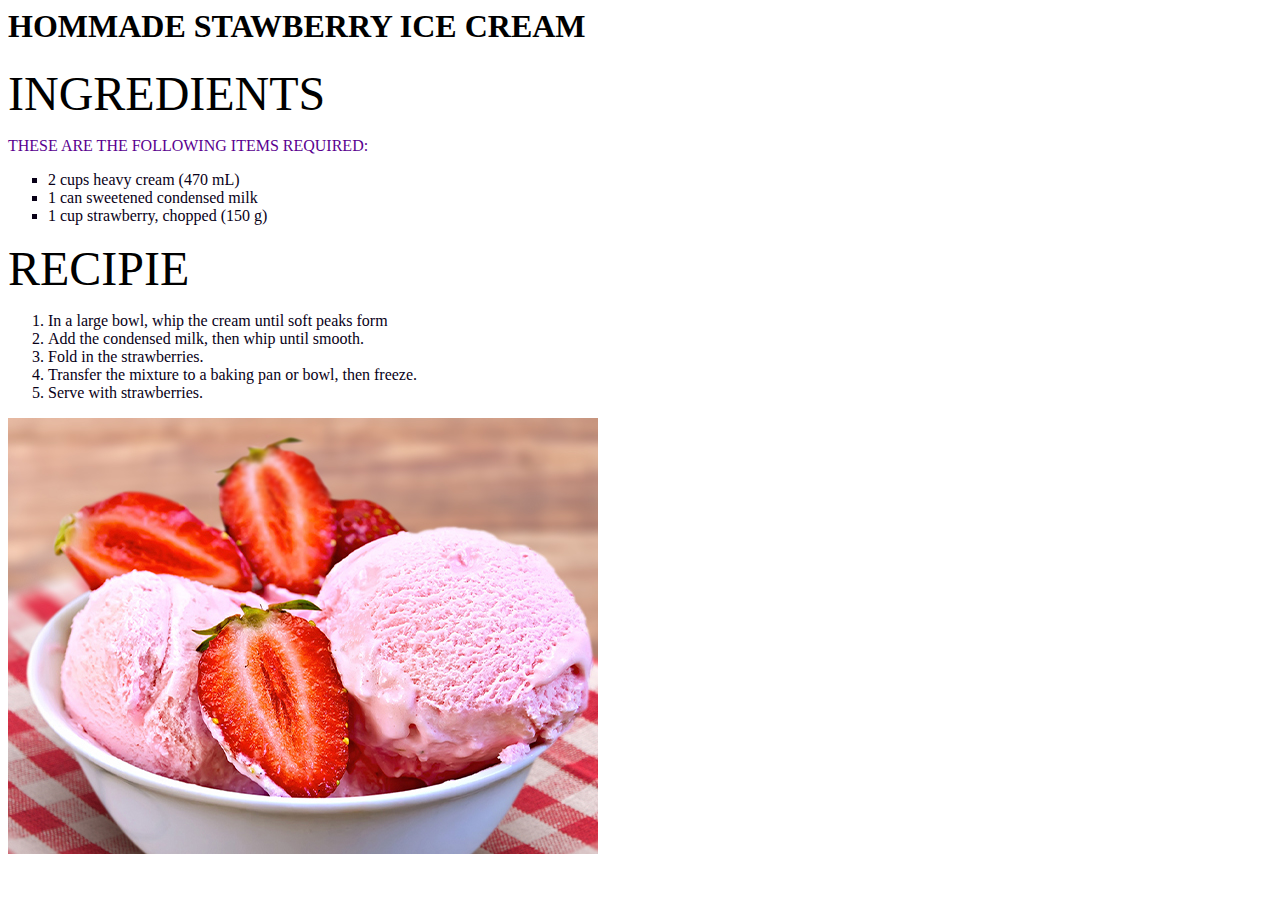
==== ICE CREAM.HTML @ 8a544ca3 "Initial Commit" ====
<html>
  <head>
    <title>Strawberry Ice Cream</title>
  </head>

  <body>
    <h1>HOMMADE STAWBERRY ICE CREAM</h1>

    <font size="7" face="Chaparral Pro Light" color="BLACK"> INGREDIENTS</font>
    <p>
      <font face="CENTURY GOTHIC" color="#5A0190">
        THESE ARE THE FOLLOWING ITEMS REQUIRED:
      </font>
      <font face="CENTURY GOTHIC" color="#080017">
        <ul type="SQUARE">
          <li>2 cups heavy cream (470 mL)</li>
          <li>1 can sweetened condensed milk</li>
          <li>1 cup strawberry, chopped (150 g)</li>
        </ul>
      </font>

      <font size="7" face="Chaparral Pro Light" color="BLACK"> RECIPIE</font>
    </p>

    <p>
      <font face="CENTURY GOTHIC" color="#080017">
        <ol>
          <li>In a large bowl, whip the cream until soft peaks form</li>
          <li>Add the condensed milk, then whip until smooth.</li>
          <li>Fold in the strawberries.</li>
          <li>Transfer the mixture to a baking pan or bowl, then freeze.</li>
          <li>Serve with strawberries.</li>
        </ol>

        <p></p>

        <p>
          <img src="images/Capture.jpg" alt="MISSING JPG" />
        </p>
      </font>
    </p>
  </body>
</html>
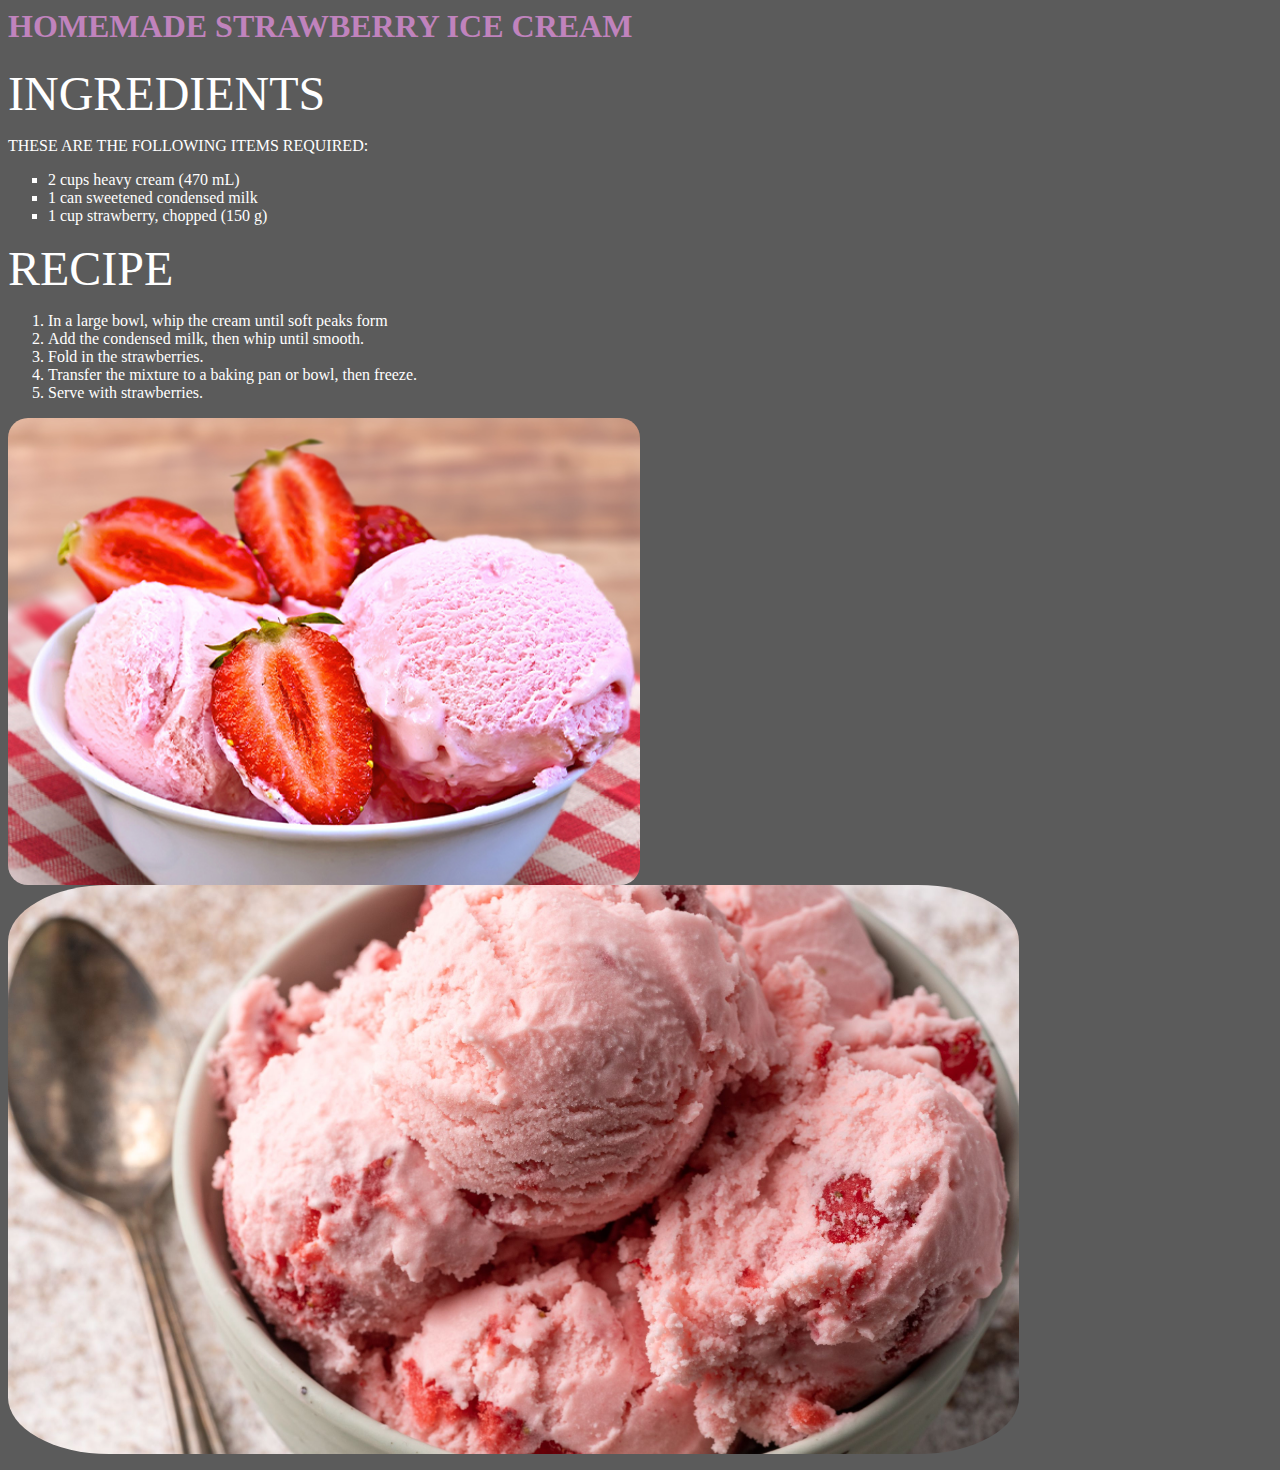
==== commit 03815833: "changed basic formatting" ====
--- a/ICE CREAM.HTML
+++ b/ICE CREAM.HTML
@@ -1,10 +1,11 @@
 <html>
   <head>
     <title>Strawberry Ice Cream</title>
+    <link rel="stylesheet" href="style.css"
   </head>
 
   <body>
-    <h1>HOMMADE STAWBERRY ICE CREAM</h1>
+    <h1>HOMEMADE STRAWBERRY ICE CREAM</h1>
 
     <font size="7" face="Chaparral Pro Light" color="BLACK"> INGREDIENTS</font>
     <p>
@@ -19,7 +20,7 @@
         </ul>
       </font>
 
-      <font size="7" face="Chaparral Pro Light" color="BLACK"> RECIPIE</font>
+      <font size="7" face="Chaparral Pro Light" color="BLACK"> RECIPE</font>
     </p>
 
     <p>
@@ -34,9 +35,17 @@
 
         <p></p>
 
-        <p>
-          <img src="images/Capture.jpg" alt="MISSING JPG" />
-        </p>
+        <img
+          src="images/Capture.jpg"
+          q
+          alt="A bowl containing ice cream with strawberries"
+        />
+
+        <img
+          class="resizeImg"
+          src="images/ICE CREAM.JPG"
+          alt="bowl of icecream"
+        />
       </font>
     </p>
   </body>
--- a/style.css
+++ b/style.css
@@ -0,0 +1,24 @@
+body {
+  background-color: rgb(91, 91, 91);
+}
+
+h1 {
+  color: rgb(192, 131, 189);
+  font-family: "Verdana";
+}
+
+img {
+  width: 50%;
+  height: auto;
+  border-radius: 20px;
+}
+
+.resizeImg {
+  width: 80%;
+  height: auto;
+  border-radius: 10%;
+}
+
+font {
+  color: rgb(255, 255, 255);
+}
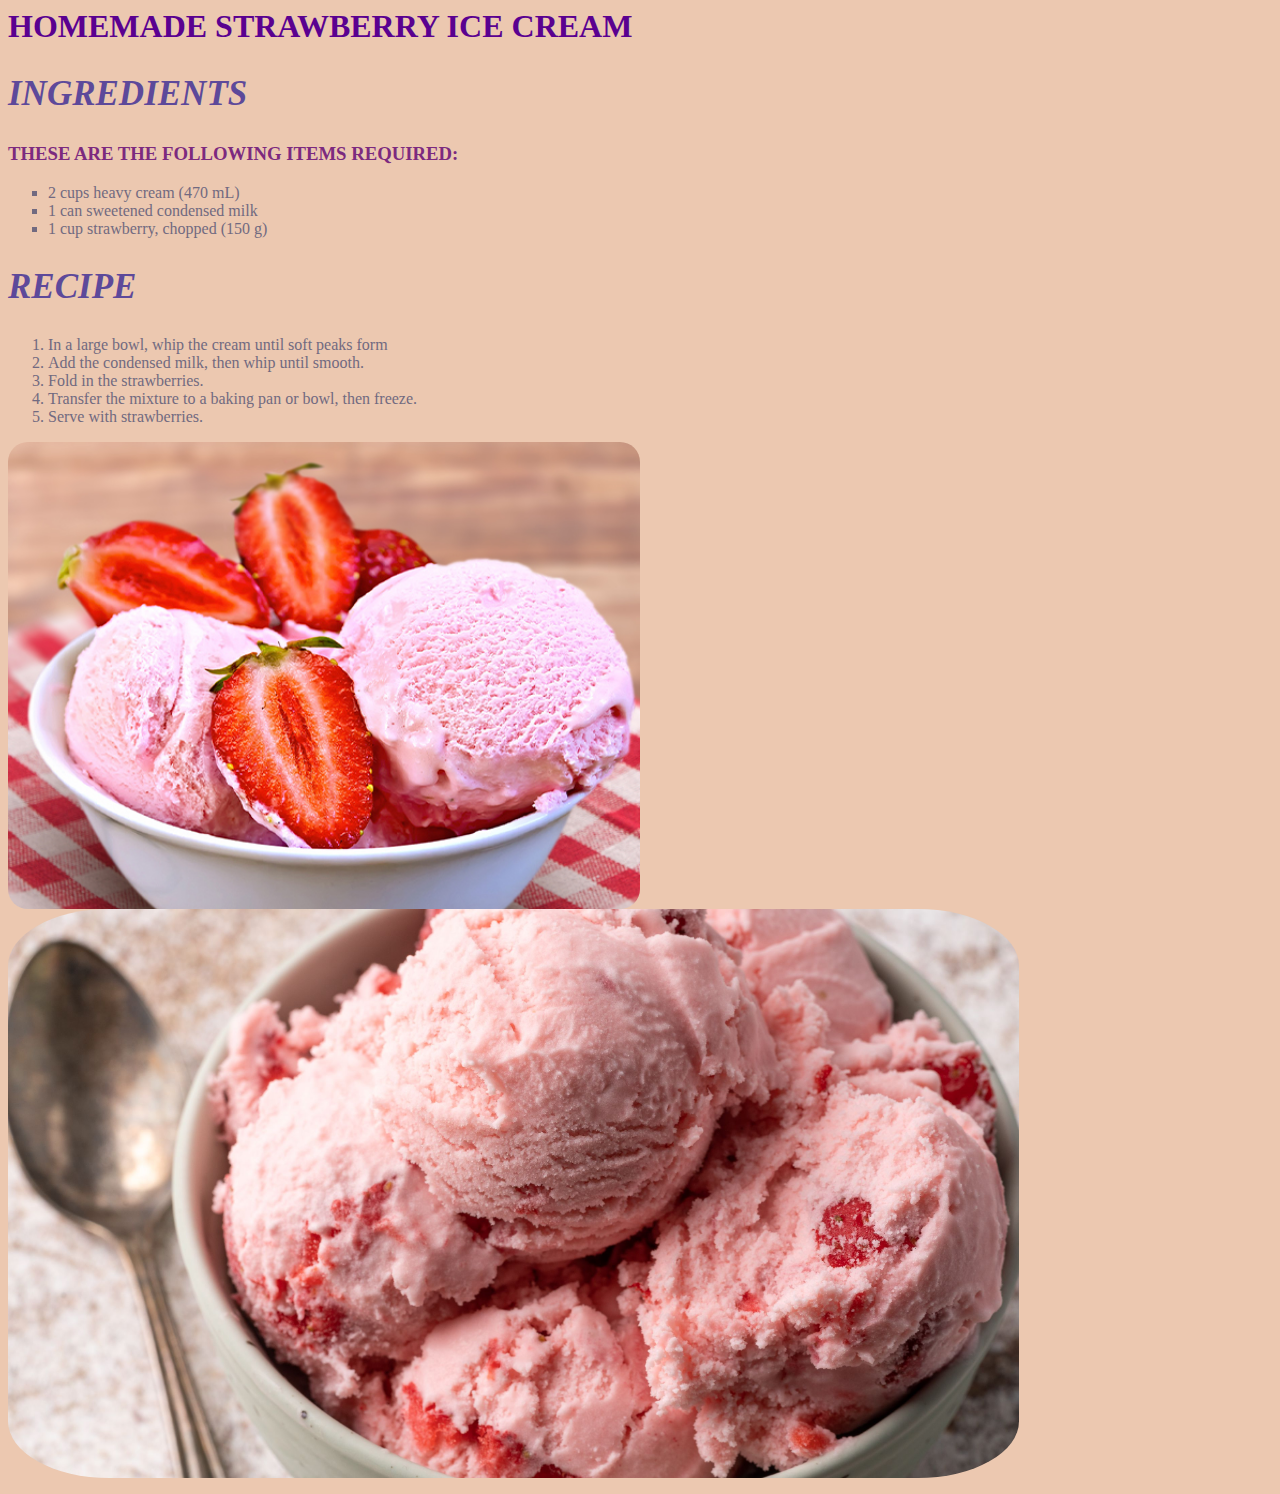
==== commit d546379e: "Cleaned code" ====
--- a/ICE CREAM.HTML
+++ b/ICE CREAM.HTML
@@ -7,24 +7,21 @@
   <body>
     <h1>HOMEMADE STRAWBERRY ICE CREAM</h1>
 
-    <font size="7" face="Chaparral Pro Light" color="BLACK"> INGREDIENTS</font>
+    <h2> INGREDIENTS</h2>
     <p>
-      <font face="CENTURY GOTHIC" color="#5A0190">
-        THESE ARE THE FOLLOWING ITEMS REQUIRED:
-      </font>
-      <font face="CENTURY GOTHIC" color="#080017">
+      <h3> THESE ARE THE FOLLOWING ITEMS REQUIRED: </h3>
         <ul type="SQUARE">
           <li>2 cups heavy cream (470 mL)</li>
           <li>1 can sweetened condensed milk</li>
           <li>1 cup strawberry, chopped (150 g)</li>
         </ul>
-      </font>
 
-      <font size="7" face="Chaparral Pro Light" color="BLACK"> RECIPE</font>
+        <h2> RECIPE
+        </h2>
     </p>
 
     <p>
-      <font face="CENTURY GOTHIC" color="#080017">
+      
         <ol>
           <li>In a large bowl, whip the cream until soft peaks form</li>
           <li>Add the condensed milk, then whip until smooth.</li>
@@ -46,7 +43,7 @@
           src="images/ICE CREAM.JPG"
           alt="bowl of icecream"
         />
-      </font>
+    
     </p>
   </body>
 </html>
--- a/style.css
+++ b/style.css
@@ -1,9 +1,9 @@
 body {
-  background-color: rgb(91, 91, 91);
+  background-color: rgb(236, 200, 176);
 }
 
 h1 {
-  color: rgb(192, 131, 189);
+  color: #5a0190;
   font-family: "Verdana";
 }
 
@@ -19,6 +19,19 @@
   border-radius: 10%;
 }
 
-font {
-  color: rgb(255, 255, 255);
+h2 {
+  font-style: italic;
+  font-family: "Chaparral Pro Light";
+  color: rgb(93, 73, 154);
+  font-size: 35;
 }
+
+h3 {
+  font-family: "Century Gothic";
+  color: #7c2a7f;
+}
+
+li {
+  font-family: "century gothic";
+  color: #716a80;
+}
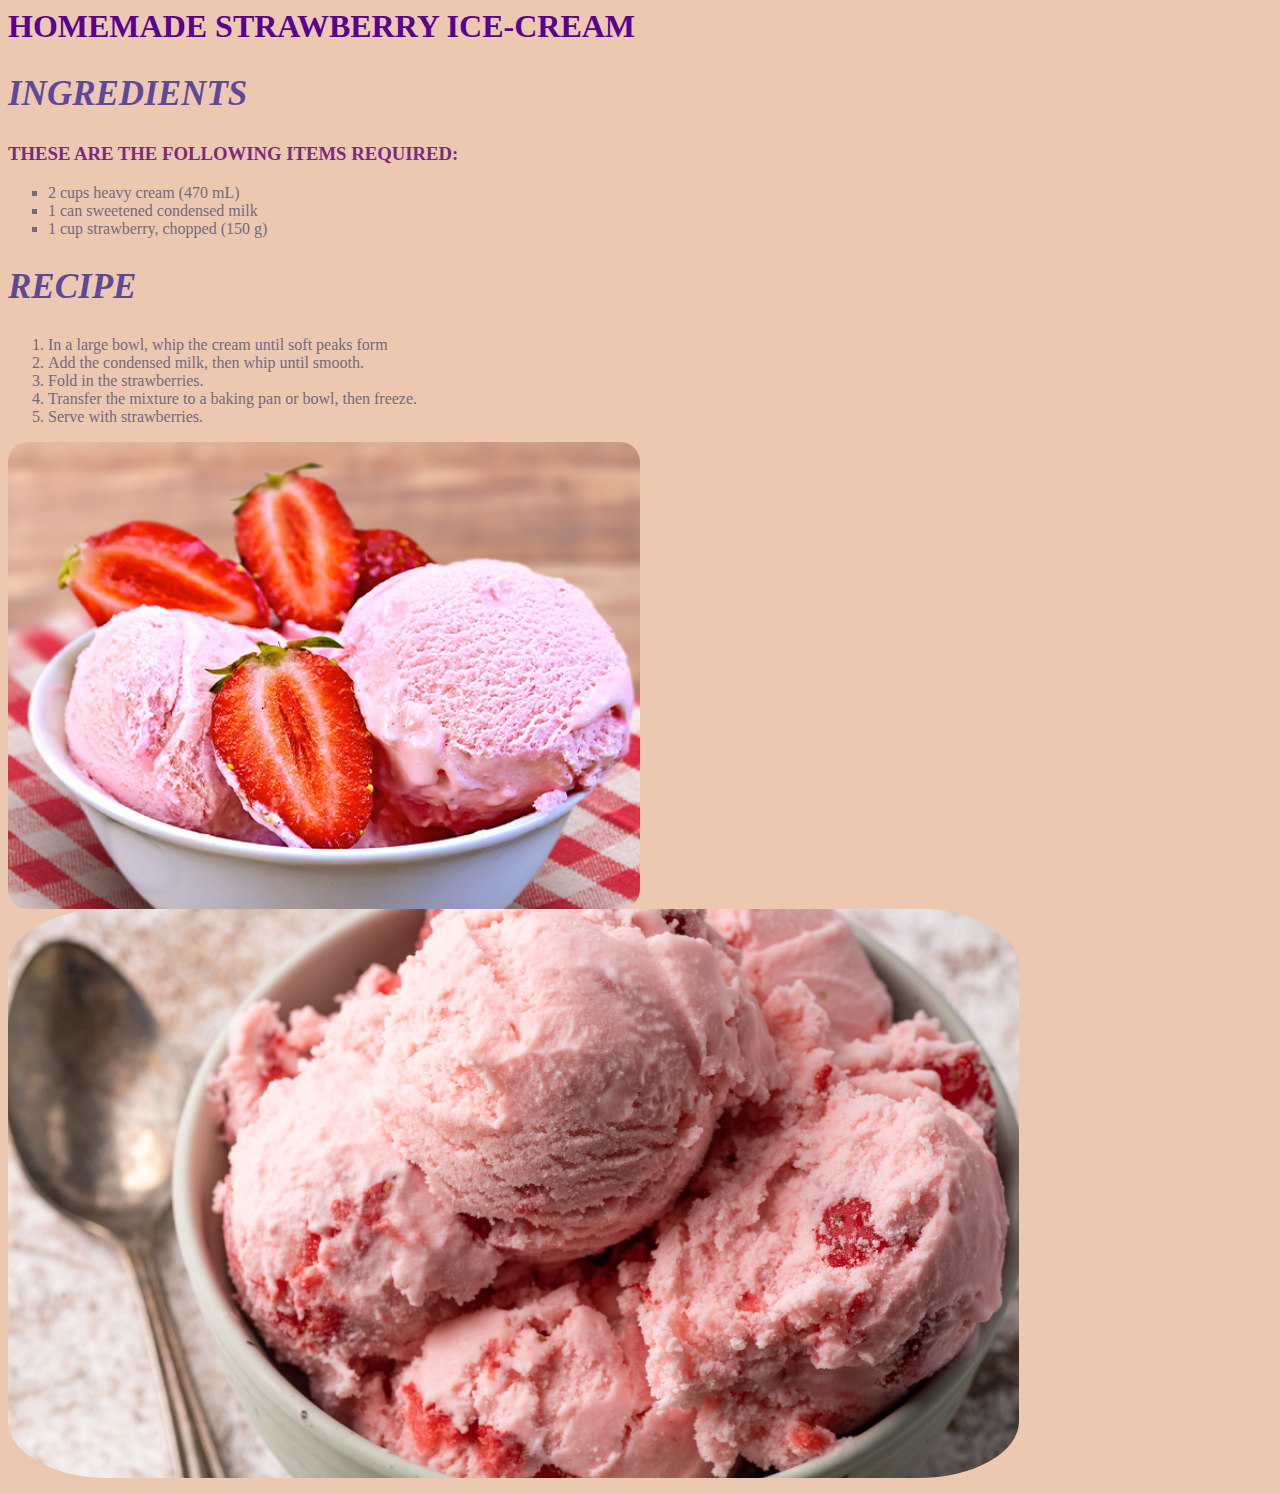
==== commit bb4de6b9: "changed spelling" ====
--- a/ICE CREAM.HTML
+++ b/ICE CREAM.HTML
@@ -5,7 +5,7 @@
   </head>
 
   <body>
-    <h1>HOMEMADE STRAWBERRY ICE CREAM</h1>
+    <h1>HOMEMADE STRAWBERRY ICE-CREAM</h1>
 
     <h2> INGREDIENTS</h2>
     <p>
